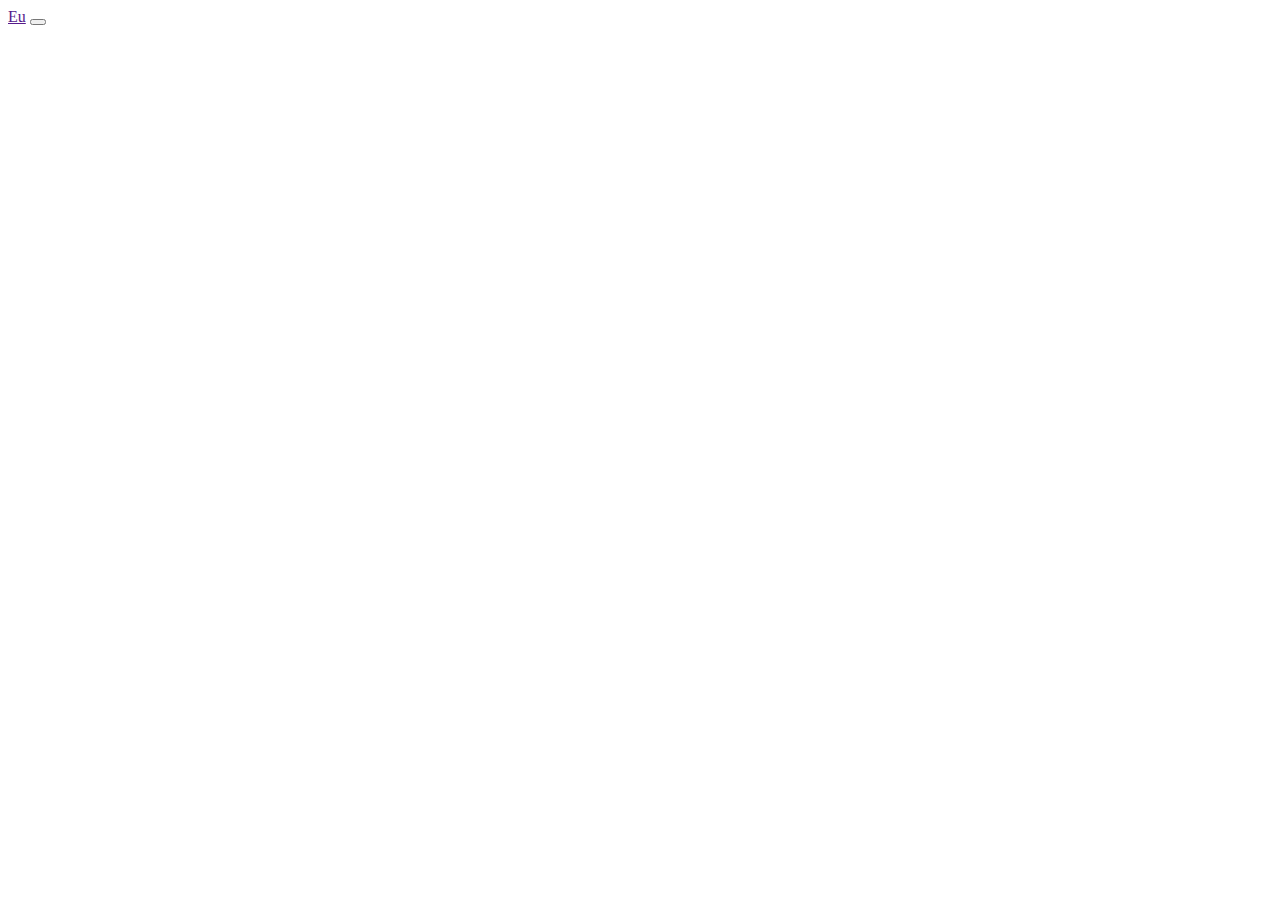
==== table.html @ 4d1fef1a "Fin de page 1 début page 2" ====
<!DOCTYPE html>
<html lang="en">
  <head>
    <meta charset="UTF-8" />
    <meta http-equiv="X-UA-Compatible" content="IE=edge" />
    <meta name="viewport" content="width=device-width, initial-scale=1.0" />
    <!-- <link rel="icon" href="" />Notre favicon  -->
    <link href="favicon.ico" rel="icon" type="image/x-icon" />
    <!-- Bootstrap CSS -->
    <link
      href="https://cdn.jsdelivr.net/npm/bootstrap@5.1.3/dist/css/bootstrap.min.css"
      rel="stylesheet"
      integrity="sha384-1BmE4kWBq78iYhFldvKuhfTAU6auU8tT94WrHftjDbrCEXSU1oBoqyl2QvZ6jIW3"
      crossorigin="anonymous"
    />
    <title>Eu - HTML table presentation</title>
  </head>
  <body>
    <!-- Bouton nav -->
    <nav class="navbar sticky-top navbar-expand-xl navbar-dark bg-dark px-4">
      <!-- dans la classe nav on indique bien que celle-ci sera noire, fixed les dimensions ect -->
      <a class="navbar-brand" href="" target="#">Eu</a>
      <!-- target="_blank" ouvre un lien dans un nouvel onglet ou une nouvelle page. -->
      <button
        class="navbar-toggler"
        type="button"
        data-toggle="collapse"
        data-target="#navbarSupportedContent"
        aria-controls="navbarSupportedContent"
        aria-expanded="false"
        aria-label="Toggle navigation"
      >
        <span class="navbar-toggler-icon"></span>
        <!-- le button et le span permet au texte "Eu" d'agir -->
      </button>
    </nav>
    <!-- Bouton nav -->
    <script src="table.js"></script>
  </body>
</html>
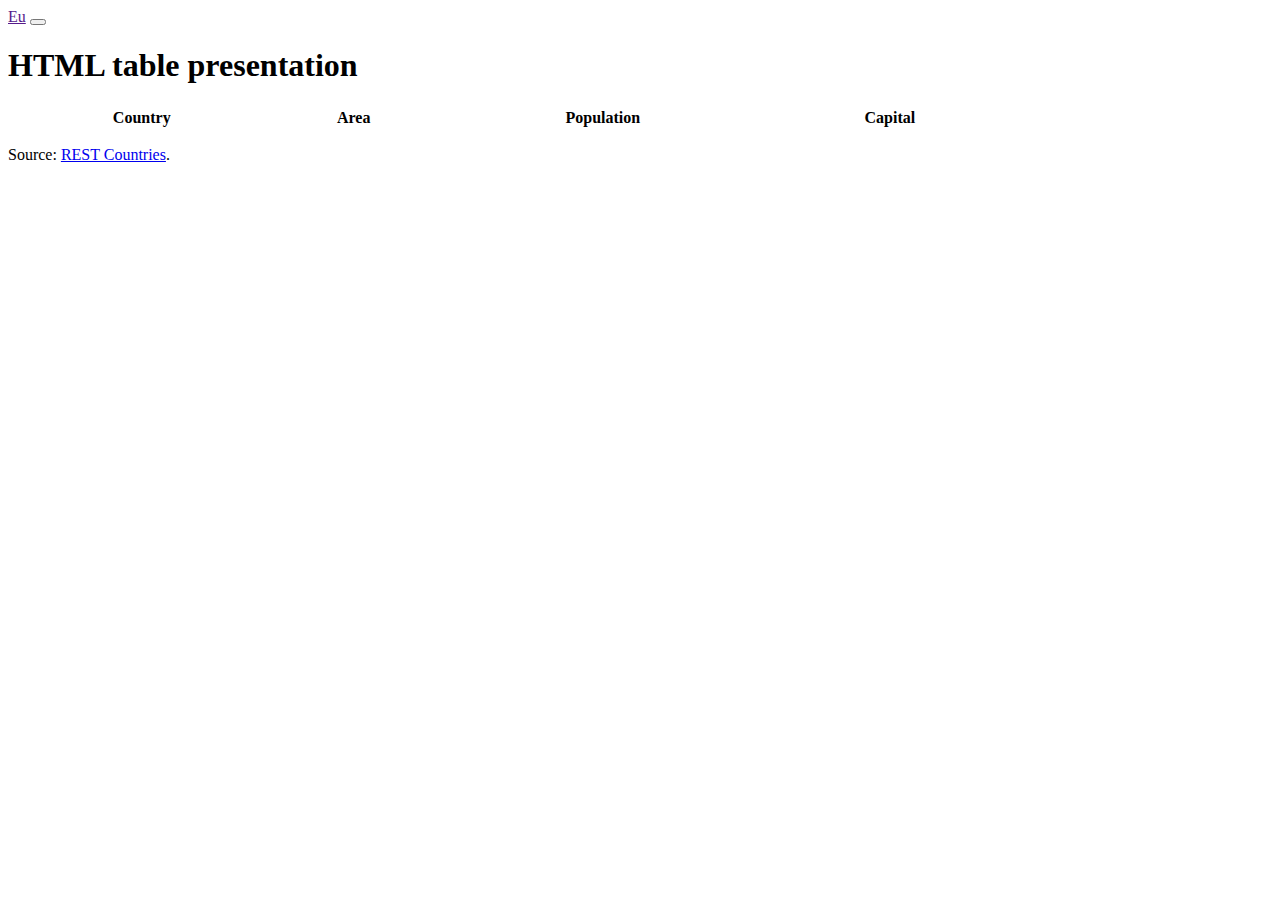
==== commit 3cd55c32: "Commit avant nuit blanche ?" ====
--- a/table.html
+++ b/table.html
@@ -34,6 +34,24 @@
         <!-- le button et le span permet au texte "Eu" d'agir -->
       </button>
     </nav>
+    <div class="container-xl mt-5 pt-5">
+      <h1>HTML table presentation</h1>
+
+      <table
+        class="table table-bordered table-borderless table-hover"
+        style="width: 1000px"
+      >
+        <tr class="table-light">
+          <th>Country</th>
+          <th>Area</th>
+          <th>Population</th>
+          <th>Capital</th>
+        </tr>
+        <tbody id="table"></tbody>
+      </table>
+
+      <p>Source: <a href="https://restcountries.com/"> REST Countries</a>.</p>
+    </div>
     <!-- Bouton nav -->
     <script src="table.js"></script>
   </body>
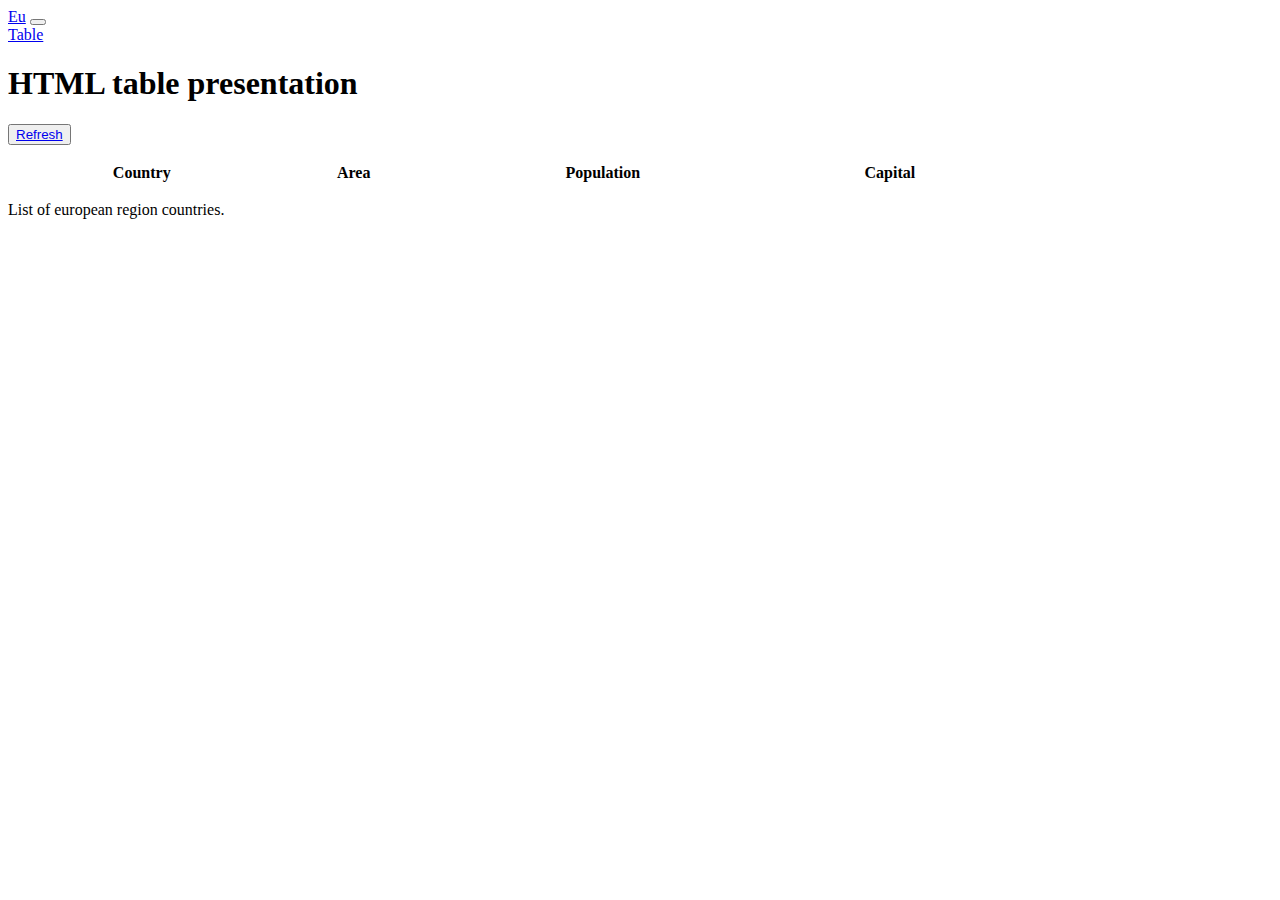
==== commit a015a277: "Dernier Commit" ====
--- a/table.html
+++ b/table.html
@@ -2,46 +2,54 @@
 <html lang="en">
   <head>
     <meta charset="UTF-8" />
-    <meta http-equiv="X-UA-Compatible" content="IE=edge" />
-    <meta name="viewport" content="width=device-width, initial-scale=1.0" />
+    <meta name="viewport" content="width=s, initial-scale=1.0" />
+    <script
+    src="https://cdn.jsdelivr.net/npm/bootstrap@5.1.3/dist/js/bootstrap.bundle.min.js"
+    integrity="sha384-ka7Sk0Gln4gmtz2MlQnikT1wXgYsOg+OMhuP+IlRH9sENBO0LRn5q+8nbTov4+1p"
+    crossorigin="anonymous"
+  ></script>
+  <link
+    href="https://cdn.jsdelivr.net/npm/bootstrap@5.1.3/dist/css/bootstrap.min.css"
+    rel="stylesheet"
+    integrity="sha384-1BmE4kWBq78iYhFldvKuhfTAU6auU8tT94WrHftjDbrCEXSU1oBoqyl2QvZ6jIW3"
+    crossorigin="anonymous"
+  />
     <!-- <link rel="icon" href="" />Notre favicon  -->
     <link href="favicon.ico" rel="icon" type="image/x-icon" />
     <!-- Bootstrap CSS -->
-    <link
-      href="https://cdn.jsdelivr.net/npm/bootstrap@5.1.3/dist/css/bootstrap.min.css"
-      rel="stylesheet"
-      integrity="sha384-1BmE4kWBq78iYhFldvKuhfTAU6auU8tT94WrHftjDbrCEXSU1oBoqyl2QvZ6jIW3"
-      crossorigin="anonymous"
-    />
     <title>Eu - HTML table presentation</title>
   </head>
   <body>
     <!-- Bouton nav -->
-    <nav class="navbar sticky-top navbar-expand-xl navbar-dark bg-dark px-4">
-      <!-- dans la classe nav on indique bien que celle-ci sera noire, fixed les dimensions ect -->
-      <a class="navbar-brand" href="" target="#">Eu</a>
-      <!-- target="_blank" ouvre un lien dans un nouvel onglet ou une nouvelle page. -->
-      <button
-        class="navbar-toggler"
-        type="button"
-        data-toggle="collapse"
-        data-target="#navbarSupportedContent"
-        aria-controls="navbarSupportedContent"
-        aria-expanded="false"
-        aria-label="Toggle navigation"
-      >
-        <span class="navbar-toggler-icon"></span>
-        <!-- le button et le span permet au texte "Eu" d'agir -->
-      </button>
+    <nav class="px-4 container-fluid sticky-top navbar navbar-expand-xl navbar-dark bg-dark">
+      <div class="container-fluid ps-md-0">
+        <a class="navbar-brand text-white" href="index.html">Eu</a>
+        <button
+          class="navbar-toggler"
+          type="button"
+          data-bs-toggle="collapse"
+          data-bs-target="#navbarNavAltMarkup"
+          aria-controls="navbarNavAltMarkup"
+          aria-expanded="false"
+          aria-label="Toggle navigation"
+        >
+          <span class="navbar-toggler-icon"></span>
+        </button>
+        <div class="collapse navbar-collapse" id="navbarNavAltMarkup">
+          <div class="mt-1 d-flex justify-content-start">
+            <a class="navbar-brand text-white" href="table.html">Table</a>
+          </div>
+        </div>
+      </div>
     </nav>
     <div class="container-xl mt-5 pt-5">
       <h1>HTML table presentation</h1>
-
+      <button class="btn  btn-outline-dark  btn-sm mb-2 m-2"><a href="table.html">Refresh</a></button></p>
       <table
-        class="table table-bordered table-borderless table-hover"
+        class="table table-bordered table-responsive table-hover "
         style="width: 1000px"
       >
-        <tr class="table-light">
+        <tr class="table-light table-responsive">
           <th>Country</th>
           <th>Area</th>
           <th>Population</th>
@@ -50,7 +58,9 @@
         <tbody id="table"></tbody>
       </table>
 
-      <p>Source: <a href="https://restcountries.com/"> REST Countries</a>.</p>
+      <div>
+        <p>List of european region countries.
+        </p>
     </div>
     <!-- Bouton nav -->
     <script src="table.js"></script>
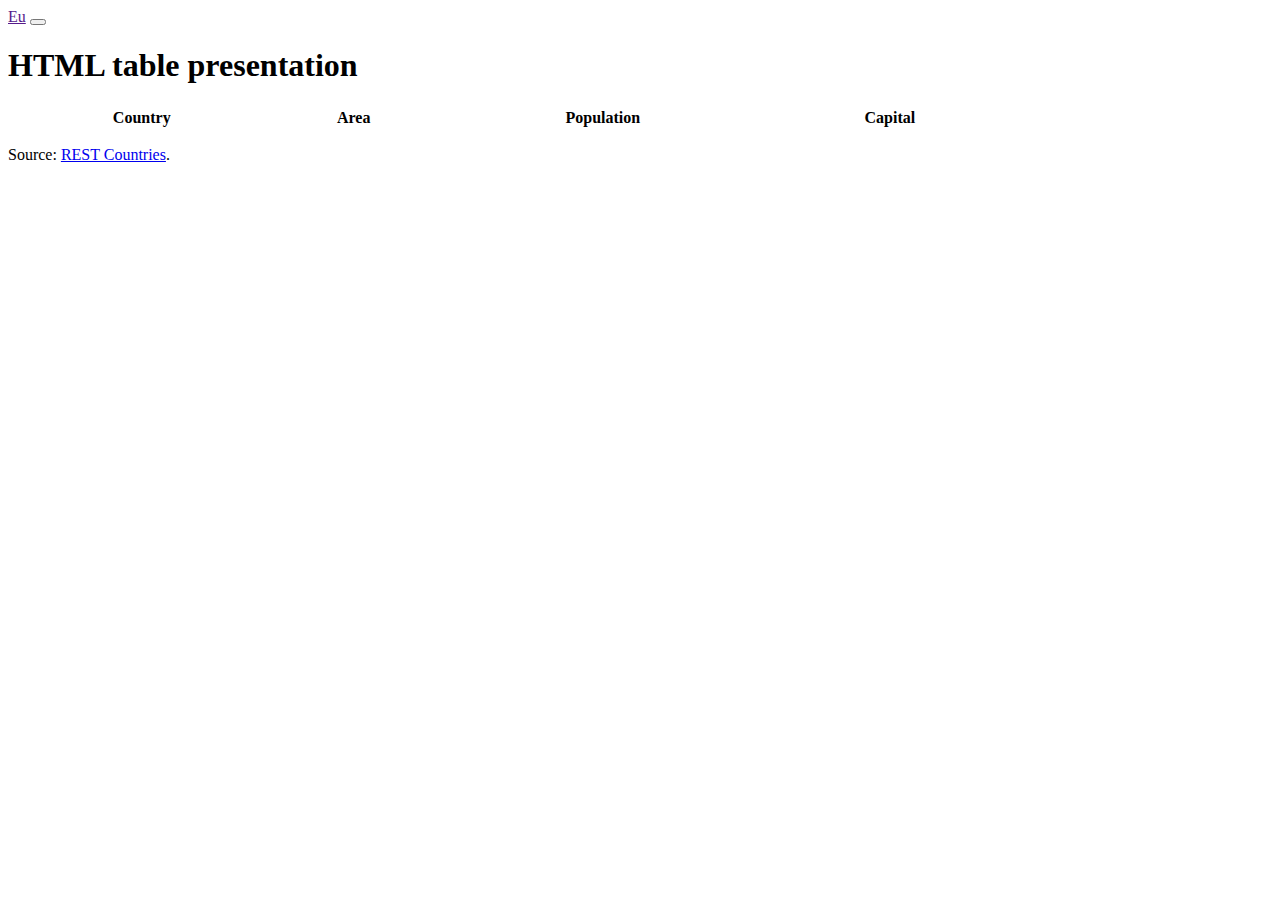
==== commit 6fb710e2: "delete deadcode" ====
--- a/table.html
+++ b/table.html
@@ -2,54 +2,41 @@
 <html lang="en">
   <head>
     <meta charset="UTF-8" />
-    <meta name="viewport" content="width=s, initial-scale=1.0" />
-    <script
-    src="https://cdn.jsdelivr.net/npm/bootstrap@5.1.3/dist/js/bootstrap.bundle.min.js"
-    integrity="sha384-ka7Sk0Gln4gmtz2MlQnikT1wXgYsOg+OMhuP+IlRH9sENBO0LRn5q+8nbTov4+1p"
-    crossorigin="anonymous"
-  ></script>
-  <link
-    href="https://cdn.jsdelivr.net/npm/bootstrap@5.1.3/dist/css/bootstrap.min.css"
-    rel="stylesheet"
-    integrity="sha384-1BmE4kWBq78iYhFldvKuhfTAU6auU8tT94WrHftjDbrCEXSU1oBoqyl2QvZ6jIW3"
-    crossorigin="anonymous"
-  />
-    <!-- <link rel="icon" href="" />Notre favicon  -->
+    <meta http-equiv="X-UA-Compatible" content="IE=edge" />
+    <meta name="viewport" content="width=device-width, initial-scale=1.0" />
     <link href="favicon.ico" rel="icon" type="image/x-icon" />
-    <!-- Bootstrap CSS -->
+    <link
+      href="https://cdn.jsdelivr.net/npm/bootstrap@5.1.3/dist/css/bootstrap.min.css"
+      rel="stylesheet"
+      integrity="sha384-1BmE4kWBq78iYhFldvKuhfTAU6auU8tT94WrHftjDbrCEXSU1oBoqyl2QvZ6jIW3"
+      crossorigin="anonymous"
+    />
     <title>Eu - HTML table presentation</title>
   </head>
   <body>
-    <!-- Bouton nav -->
-    <nav class="px-4 container-fluid sticky-top navbar navbar-expand-xl navbar-dark bg-dark">
-      <div class="container-fluid ps-md-0">
-        <a class="navbar-brand text-white" href="index.html">Eu</a>
-        <button
-          class="navbar-toggler"
-          type="button"
-          data-bs-toggle="collapse"
-          data-bs-target="#navbarNavAltMarkup"
-          aria-controls="navbarNavAltMarkup"
-          aria-expanded="false"
-          aria-label="Toggle navigation"
-        >
-          <span class="navbar-toggler-icon"></span>
-        </button>
-        <div class="collapse navbar-collapse" id="navbarNavAltMarkup">
-          <div class="mt-1 d-flex justify-content-start">
-            <a class="navbar-brand text-white" href="table.html">Table</a>
-          </div>
-        </div>
-      </div>
+    <nav class="navbar sticky-top navbar-expand-xl navbar-dark bg-dark px-4">
+      <a class="navbar-brand" href="" target="#">Eu</a>
+
+      <button
+        class="navbar-toggler"
+        type="button"
+        data-toggle="collapse"
+        data-target="#navbarSupportedContent"
+        aria-controls="navbarSupportedContent"
+        aria-expanded="false"
+        aria-label="Toggle navigation"
+      >
+        <span class="navbar-toggler-icon"></span>
+      </button>
     </nav>
     <div class="container-xl mt-5 pt-5">
       <h1>HTML table presentation</h1>
-      <button class="btn  btn-outline-dark  btn-sm mb-2 m-2"><a href="table.html">Refresh</a></button></p>
+
       <table
-        class="table table-bordered table-responsive table-hover "
+        class="table table-bordered table-borderless table-hover"
         style="width: 1000px"
       >
-        <tr class="table-light table-responsive">
+        <tr class="table-light">
           <th>Country</th>
           <th>Area</th>
           <th>Population</th>
@@ -58,11 +45,8 @@
         <tbody id="table"></tbody>
       </table>
 
-      <div>
-        <p>List of european region countries.
-        </p>
+      <p>Source: <a href="https://restcountries.com/"> REST Countries</a>.</p>
     </div>
-    <!-- Bouton nav -->
     <script src="table.js"></script>
   </body>
 </html>
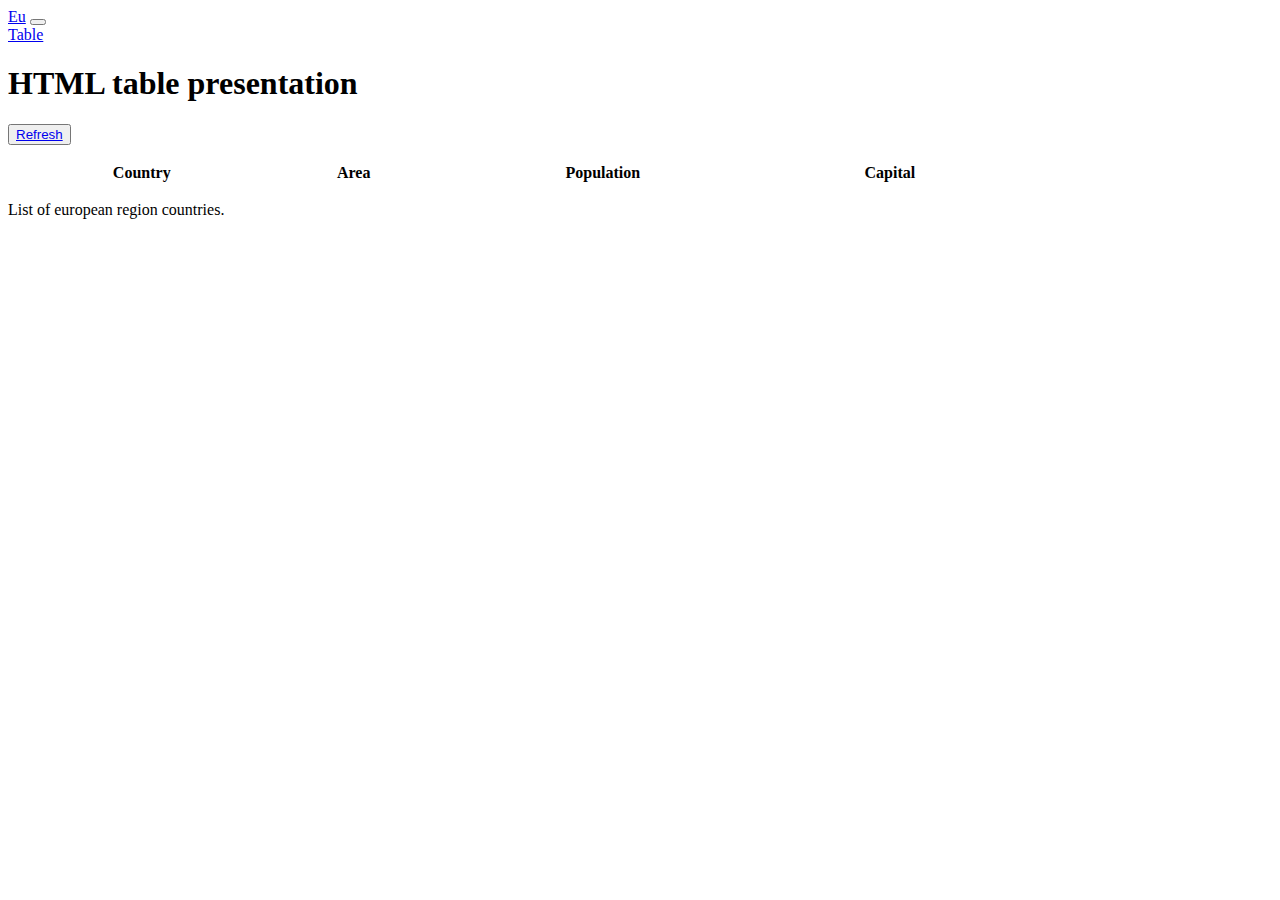
==== commit 2b1a4b56: "Rattrapage d'erreur ?" ====
--- a/table.html
+++ b/table.html
@@ -1,52 +1,65 @@
-<!DOCTYPE html>
 <html lang="en">
   <head>
     <meta charset="UTF-8" />
-    <meta http-equiv="X-UA-Compatible" content="IE=edge" />
-    <meta name="viewport" content="width=device-width, initial-scale=1.0" />
+    <meta name="viewport" content="width=s, initial-scale=1.0" />
+    <script
+    src="https://cdn.jsdelivr.net/npm/bootstrap@5.1.3/dist/js/bootstrap.bundle.min.js"
+    integrity="sha384-ka7Sk0Gln4gmtz2MlQnikT1wXgYsOg+OMhuP+IlRH9sENBO0LRn5q+8nbTov4+1p"
+    crossorigin="anonymous"
+  ></script>
+  <link
+    href="https://cdn.jsdelivr.net/npm/bootstrap@5.1.3/dist/css/bootstrap.min.css"
+    rel="stylesheet"
+    integrity="sha384-1BmE4kWBq78iYhFldvKuhfTAU6auU8tT94WrHftjDbrCEXSU1oBoqyl2QvZ6jIW3"
+    crossorigin="anonymous"
+  />
+    <!-- <link rel="icon" href="" />Notre favicon  -->
     <link href="favicon.ico" rel="icon" type="image/x-icon" />
-    <link
-      href="https://cdn.jsdelivr.net/npm/bootstrap@5.1.3/dist/css/bootstrap.min.css"
-      rel="stylesheet"
-      integrity="sha384-1BmE4kWBq78iYhFldvKuhfTAU6auU8tT94WrHftjDbrCEXSU1oBoqyl2QvZ6jIW3"
-      crossorigin="anonymous"
-    />
     <title>Eu - HTML table presentation</title>
   </head>
   <body>
-    <nav class="navbar sticky-top navbar-expand-xl navbar-dark bg-dark px-4">
-      <a class="navbar-brand" href="" target="#">Eu</a>
-
-      <button
-        class="navbar-toggler"
-        type="button"
-        data-toggle="collapse"
-        data-target="#navbarSupportedContent"
-        aria-controls="navbarSupportedContent"
-        aria-expanded="false"
-        aria-label="Toggle navigation"
-      >
-        <span class="navbar-toggler-icon"></span>
-      </button>
+    <!-- Bouton nav -->
+    <nav class="px-4 container-fluid sticky-top navbar navbar-expand-xl navbar-dark bg-dark">
+      <div class="container-fluid ps-md-0">
+        <a class="navbar-brand text-white" href="index.html">Eu</a>
+        <button
+          class="navbar-toggler"
+          type="button"
+          data-bs-toggle="collapse"
+          data-bs-target="#navbarNavAltMarkup"
+          aria-controls="navbarNavAltMarkup"
+          aria-expanded="false"
+          aria-label="Toggle navigation"
+        >
+          <span class="navbar-toggler-icon"></span>
+        </button>
+        <div class="collapse navbar-collapse" id="navbarNavAltMarkup">
+          <div class="mt-1 d-flex justify-content-start">
+            <a class="navbar-brand text-white" href="table.html">Table</a>
+          </div>
+        </div>
+      </div>
     </nav>
     <div class="container-xl mt-5 pt-5">
       <h1>HTML table presentation</h1>
+      <button class="btn  btn-outline-dark  btn-sm mb-2 m-2"><a href="table.html">Refresh</a></button></p>
+      <table
+        class="table table-bordered table-responsive table-hover "
+        style="width: 1000px"
+        >
+        <th>Country</th>
+        <th>Area</th>
+        <th>Population</th>
+        <th>Capital</th>
+      </tr>
+      <tbody id="table"></tbody>
+    </table>
 
-      <table
-        class="table table-bordered table-borderless table-hover"
-        style="width: 1000px"
-      >
-        <tr class="table-light">
-          <th>Country</th>
-          <th>Area</th>
-          <th>Population</th>
-          <th>Capital</th>
-        </tr>
-        <tbody id="table"></tbody>
-      </table>
-
-      <p>Source: <a href="https://restcountries.com/"> REST Countries</a>.</p>
+    <div>
+      <p>List of european region countries.
+      </p>
     </div>
+    <!-- Bouton nav -->
     <script src="table.js"></script>
   </body>
-</html>
+</html>